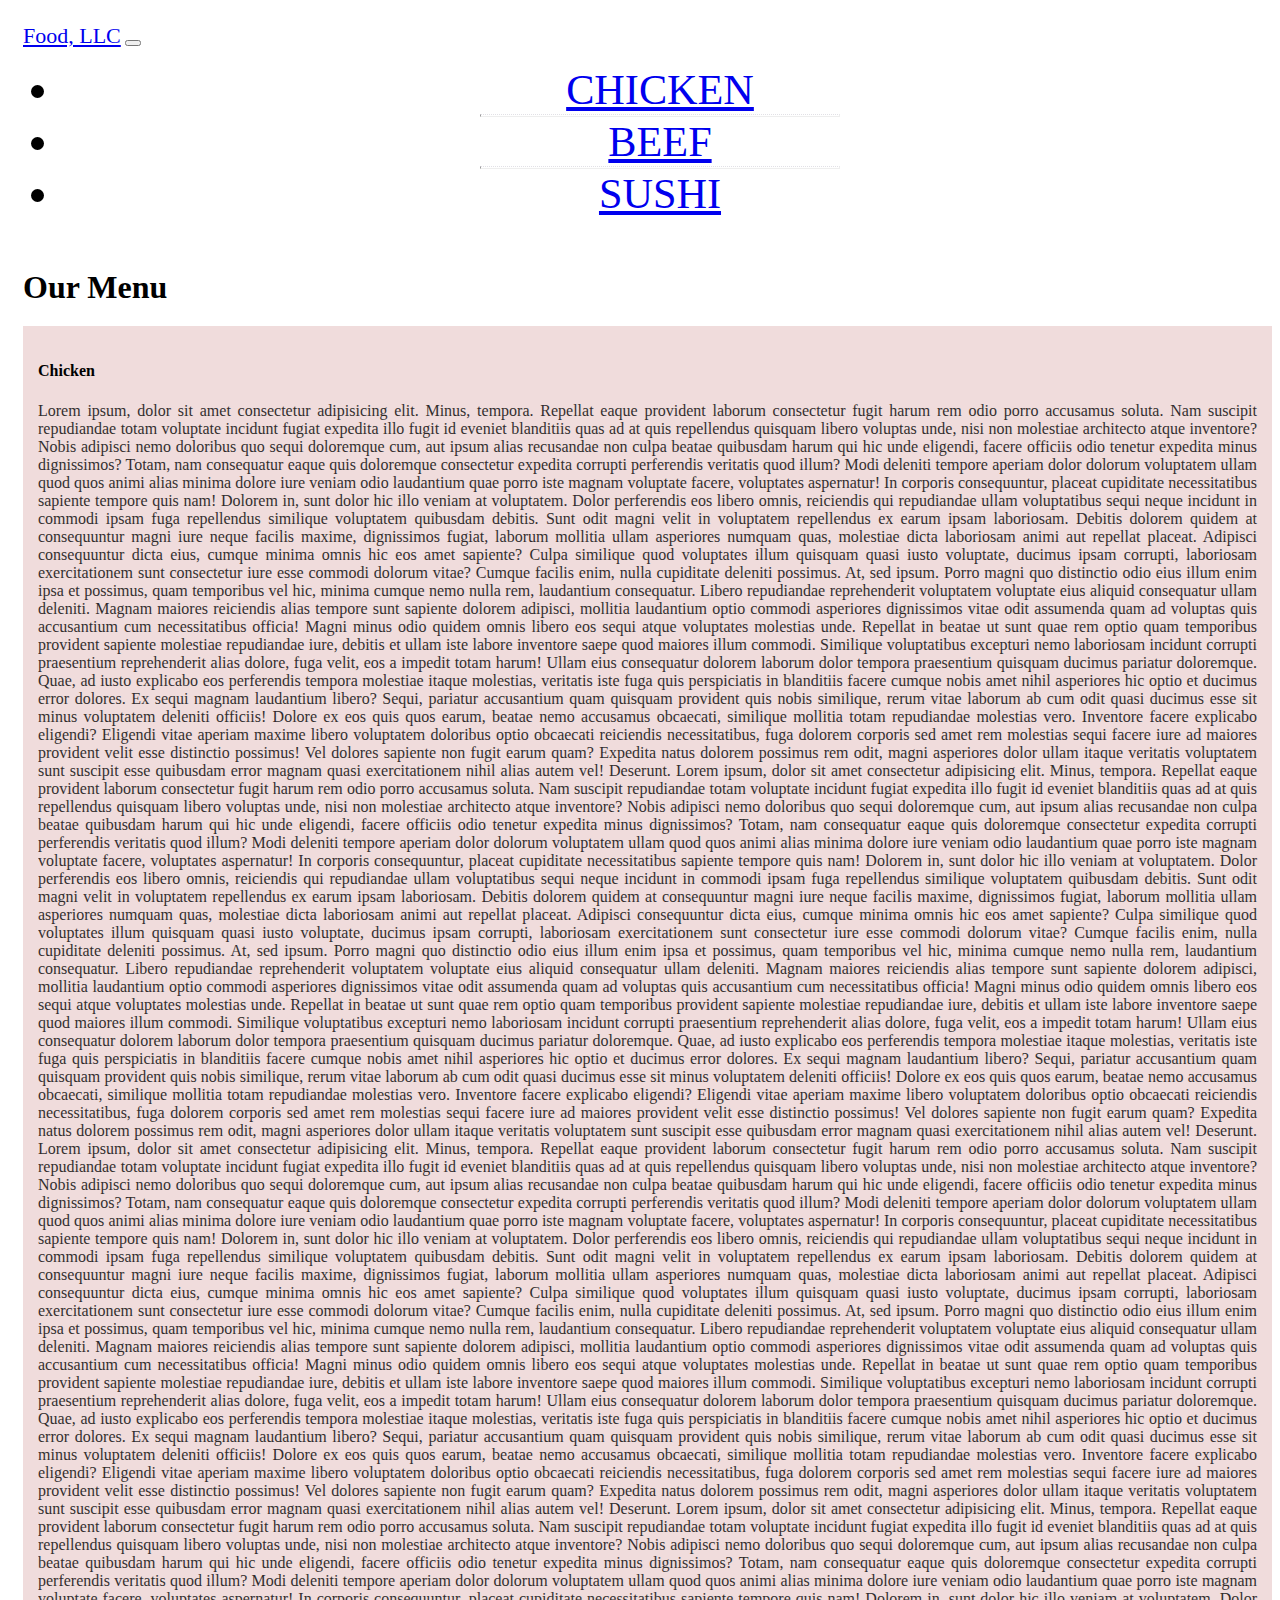
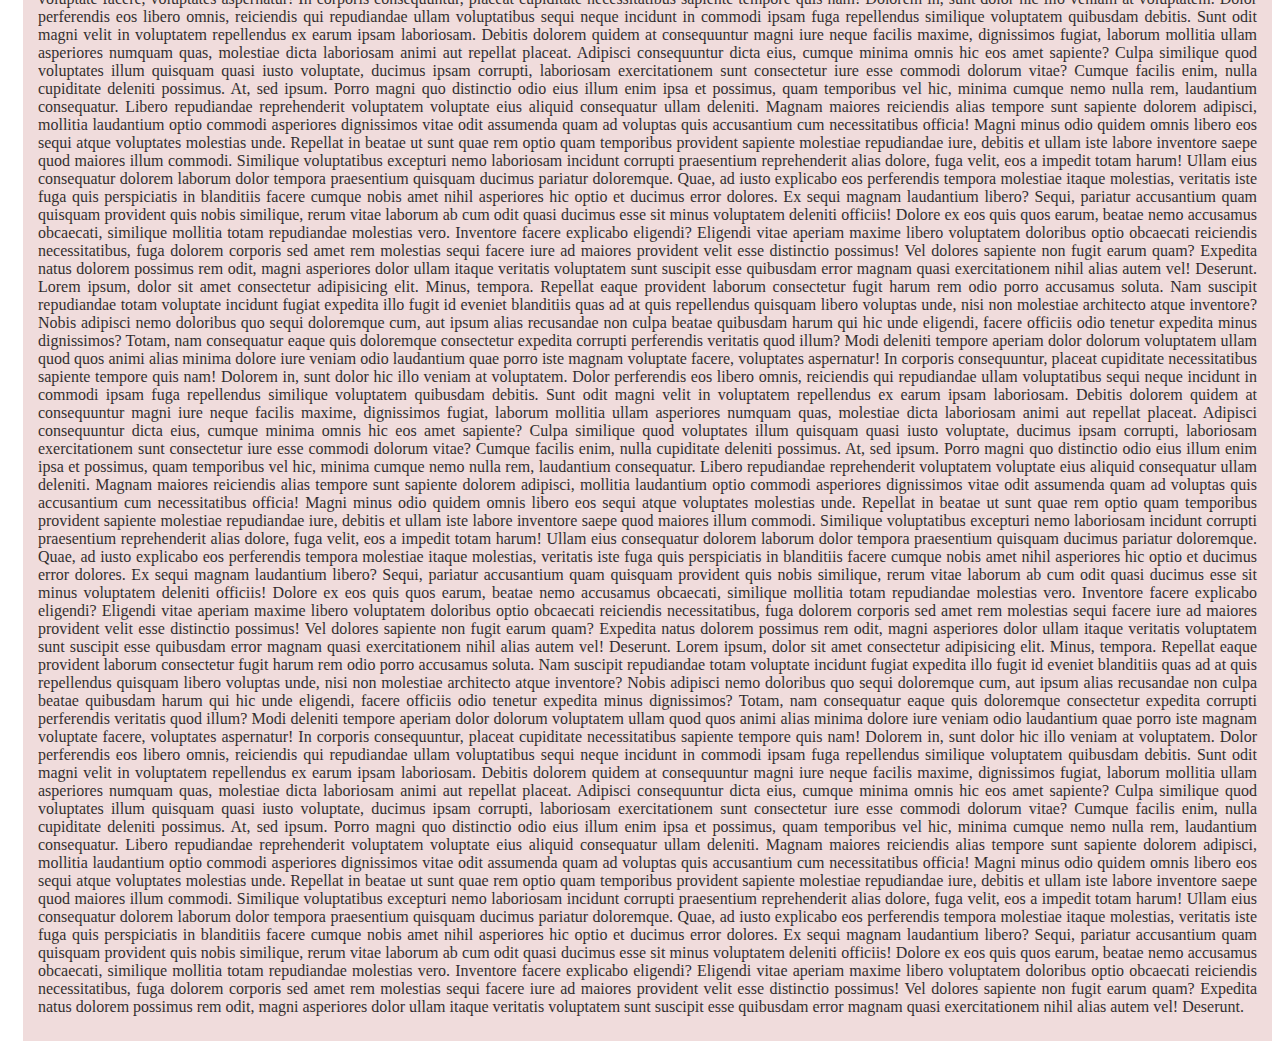
==== mod3_solution/index.html @ 71af1ee8 "module3" ====
<!DOCTYPE html>
<html lang="en">

<head>
    <meta charset="UTF-8">
    <meta name="viewport" content="width=device-width, initial-scale=1.0">
    <meta http-equiv="X-UA-Compatible" content="ie=edge">
    <link rel="stylesheet" href="/css/bootstrap.min.css" />
    <link rel="stylesheet" href="css/style.css">
    <title>Assignment Solution for Module 3</title>
</head>

<body>
    <nav class="navbar navbar-expand-sm navbar-dark bg-danger ">
        <div class="container-fluid cont">
            <a class="navbar-brand" href="#" id="brand_name">Food, LLC</a>
            <button class="navbar-toggler" type="button" data-toggle="collapse" data-target="#belgi">
                <span class="navbar-toggler-icon"></span>
            </button>

            <div class="collapse navbar-collapse  d-md-none   	" id="belgi">
                <div class="d-sm-none">
                    <ul class="navbar-nav mr-auto ">

                        <li class="nav-item active d-flex justify-content-center">
                            <a class="nav-link" href="#"> Chicken </a>
                        </li>
                        <hr class="chiziq" />
                        <li class="nav-item active d-flex justify-content-center ">
                            <a class="nav-link" href="#"> Beef </a>
                        </li>
                        <hr class="chiziq" />
                        <li class="nav-item active d-flex justify-content-center ">
                            <a class="nav-link" href="#"> Sushi </a>
                        </li>

                    </ul>
                </div>
            </div>
        </div>
        <!--container-end -->
    </nav>

    <section class="col-sm-12">
        <div class="container-fluid">
            <h1 class="text-center" id="Menu">Our Menu</h1>

            <div class="asos">
                <h4 class="text-center" id="main_text_header">Chicken</h4>
                <p id="main_text"> Lorem ipsum, dolor sit amet consectetur adipisicing elit. Minus, tempora. Repellat
                    eaque
                    provident laborum
                    consectetur fugit harum rem odio porro accusamus soluta. Nam suscipit repudiandae totam voluptate
                    incidunt
                    fugiat expedita illo fugit id eveniet blanditiis quas ad at quis repellendus quisquam libero
                    voluptas
                    unde,
                    nisi non molestiae architecto atque inventore? Nobis adipisci nemo doloribus quo sequi doloremque
                    cum,
                    aut
                    ipsum alias recusandae non culpa beatae quibusdam harum qui hic unde eligendi, facere officiis odio
                    tenetur
                    expedita minus dignissimos? Totam, nam consequatur eaque quis doloremque consectetur expedita
                    corrupti
                    perferendis veritatis quod illum? Modi deleniti tempore aperiam dolor dolorum voluptatem ullam quod
                    quos
                    animi alias minima dolore iure veniam odio laudantium quae porro iste magnam voluptate facere,
                    voluptates
                    aspernatur! In corporis consequuntur, placeat cupiditate necessitatibus sapiente tempore quis nam!
                    Dolorem
                    in, sunt dolor hic illo veniam at voluptatem. Dolor perferendis eos libero omnis, reiciendis qui
                    repudiandae ullam voluptatibus sequi neque incidunt in commodi ipsam fuga repellendus similique
                    voluptatem
                    quibusdam debitis. Sunt odit magni velit in voluptatem repellendus ex earum ipsam laboriosam.
                    Debitis
                    dolorem quidem at consequuntur magni iure neque facilis maxime, dignissimos fugiat, laborum
                    mollitia
                    ullam
                    asperiores numquam quas, molestiae dicta laboriosam animi aut repellat placeat. Adipisci
                    consequuntur
                    dicta
                    eius, cumque minima omnis hic eos amet sapiente? Culpa similique quod voluptates illum quisquam
                    quasi
                    iusto
                    voluptate, ducimus ipsam corrupti, laboriosam exercitationem sunt consectetur iure esse commodi
                    dolorum
                    vitae? Cumque facilis enim, nulla cupiditate deleniti possimus. At, sed ipsum. Porro magni quo
                    distinctio
                    odio eius illum enim ipsa et possimus, quam temporibus vel hic, minima cumque nemo nulla rem,
                    laudantium
                    consequatur. Libero repudiandae reprehenderit voluptatem voluptate eius aliquid consequatur ullam
                    deleniti.
                    Magnam maiores reiciendis alias tempore sunt sapiente dolorem adipisci, mollitia laudantium optio
                    commodi
                    asperiores dignissimos vitae odit assumenda quam ad voluptas quis accusantium cum necessitatibus
                    officia!
                    Magni minus odio quidem omnis libero eos sequi atque voluptates molestias unde. Repellat in beatae
                    ut
                    sunt
                    quae rem optio quam temporibus provident sapiente molestiae repudiandae iure, debitis et ullam iste
                    labore
                    inventore saepe quod maiores illum commodi. Similique voluptatibus excepturi nemo laboriosam
                    incidunt
                    corrupti praesentium reprehenderit alias dolore, fuga velit, eos a impedit totam harum! Ullam eius
                    consequatur dolorem laborum dolor tempora praesentium quisquam ducimus pariatur doloremque. Quae,
                    ad
                    iusto
                    explicabo eos perferendis tempora molestiae itaque molestias, veritatis iste fuga quis perspiciatis
                    in
                    blanditiis facere cumque nobis amet nihil asperiores hic optio et ducimus error dolores. Ex sequi
                    magnam
                    laudantium libero? Sequi, pariatur accusantium quam quisquam provident quis nobis similique, rerum
                    vitae
                    laborum ab cum odit quasi ducimus esse sit minus voluptatem deleniti officiis! Dolore ex eos quis
                    quos
                    earum, beatae nemo accusamus obcaecati, similique mollitia totam repudiandae molestias vero.
                    Inventore
                    facere explicabo eligendi? Eligendi vitae aperiam maxime libero voluptatem doloribus optio
                    obcaecati
                    reiciendis necessitatibus, fuga dolorem corporis sed amet rem molestias sequi facere iure ad
                    maiores
                    provident velit esse distinctio possimus! Vel dolores sapiente non fugit earum quam? Expedita natus
                    dolorem
                    possimus rem odit, magni asperiores dolor ullam itaque veritatis voluptatem sunt suscipit esse
                    quibusdam
                    error magnam quasi exercitationem nihil alias autem vel! Deserunt. Lorem ipsum, dolor sit amet
                    consectetur adipisicing elit. Minus, tempora. Repellat eaque provident laborum
                    consectetur fugit harum rem odio porro accusamus soluta. Nam suscipit repudiandae totam voluptate
                    incidunt
                    fugiat expedita illo fugit id eveniet blanditiis quas ad at quis repellendus quisquam libero
                    voluptas
                    unde,
                    nisi non molestiae architecto atque inventore? Nobis adipisci nemo doloribus quo sequi doloremque
                    cum,
                    aut
                    ipsum alias recusandae non culpa beatae quibusdam harum qui hic unde eligendi, facere officiis odio
                    tenetur
                    expedita minus dignissimos? Totam, nam consequatur eaque quis doloremque consectetur expedita
                    corrupti
                    perferendis veritatis quod illum? Modi deleniti tempore aperiam dolor dolorum voluptatem ullam quod
                    quos
                    animi alias minima dolore iure veniam odio laudantium quae porro iste magnam voluptate facere,
                    voluptates
                    aspernatur! In corporis consequuntur, placeat cupiditate necessitatibus sapiente tempore quis nam!
                    Dolorem
                    in, sunt dolor hic illo veniam at voluptatem. Dolor perferendis eos libero omnis, reiciendis qui
                    repudiandae ullam voluptatibus sequi neque incidunt in commodi ipsam fuga repellendus similique
                    voluptatem
                    quibusdam debitis. Sunt odit magni velit in voluptatem repellendus ex earum ipsam laboriosam.
                    Debitis
                    dolorem quidem at consequuntur magni iure neque facilis maxime, dignissimos fugiat, laborum
                    mollitia
                    ullam
                    asperiores numquam quas, molestiae dicta laboriosam animi aut repellat placeat. Adipisci
                    consequuntur
                    dicta
                    eius, cumque minima omnis hic eos amet sapiente? Culpa similique quod voluptates illum quisquam
                    quasi
                    iusto
                    voluptate, ducimus ipsam corrupti, laboriosam exercitationem sunt consectetur iure esse commodi
                    dolorum
                    vitae? Cumque facilis enim, nulla cupiditate deleniti possimus. At, sed ipsum. Porro magni quo
                    distinctio
                    odio eius illum enim ipsa et possimus, quam temporibus vel hic, minima cumque nemo nulla rem,
                    laudantium
                    consequatur. Libero repudiandae reprehenderit voluptatem voluptate eius aliquid consequatur ullam
                    deleniti.
                    Magnam maiores reiciendis alias tempore sunt sapiente dolorem adipisci, mollitia laudantium optio
                    commodi
                    asperiores dignissimos vitae odit assumenda quam ad voluptas quis accusantium cum necessitatibus
                    officia!
                    Magni minus odio quidem omnis libero eos sequi atque voluptates molestias unde. Repellat in beatae
                    ut
                    sunt
                    quae rem optio quam temporibus provident sapiente molestiae repudiandae iure, debitis et ullam iste
                    labore
                    inventore saepe quod maiores illum commodi. Similique voluptatibus excepturi nemo laboriosam
                    incidunt
                    corrupti praesentium reprehenderit alias dolore, fuga velit, eos a impedit totam harum! Ullam eius
                    consequatur dolorem laborum dolor tempora praesentium quisquam ducimus pariatur doloremque. Quae,
                    ad
                    iusto
                    explicabo eos perferendis tempora molestiae itaque molestias, veritatis iste fuga quis perspiciatis
                    in
                    blanditiis facere cumque nobis amet nihil asperiores hic optio et ducimus error dolores. Ex sequi
                    magnam
                    laudantium libero? Sequi, pariatur accusantium quam quisquam provident quis nobis similique, rerum
                    vitae
                    laborum ab cum odit quasi ducimus esse sit minus voluptatem deleniti officiis! Dolore ex eos quis
                    quos
                    earum, beatae nemo accusamus obcaecati, similique mollitia totam repudiandae molestias vero.
                    Inventore
                    facere explicabo eligendi? Eligendi vitae aperiam maxime libero voluptatem doloribus optio
                    obcaecati
                    reiciendis necessitatibus, fuga dolorem corporis sed amet rem molestias sequi facere iure ad
                    maiores
                    provident velit esse distinctio possimus! Vel dolores sapiente non fugit earum quam? Expedita natus
                    dolorem
                    possimus rem odit, magni asperiores dolor ullam itaque veritatis voluptatem sunt suscipit esse
                    quibusdam
                    error magnam quasi exercitationem nihil alias autem vel! Deserunt. Lorem ipsum, dolor sit amet
                    consectetur adipisicing elit. Minus, tempora. Repellat eaque provident laborum
                    consectetur fugit harum rem odio porro accusamus soluta. Nam suscipit repudiandae totam voluptate
                    incidunt
                    fugiat expedita illo fugit id eveniet blanditiis quas ad at quis repellendus quisquam libero
                    voluptas
                    unde,
                    nisi non molestiae architecto atque inventore? Nobis adipisci nemo doloribus quo sequi doloremque
                    cum,
                    aut
                    ipsum alias recusandae non culpa beatae quibusdam harum qui hic unde eligendi, facere officiis odio
                    tenetur
                    expedita minus dignissimos? Totam, nam consequatur eaque quis doloremque consectetur expedita
                    corrupti
                    perferendis veritatis quod illum? Modi deleniti tempore aperiam dolor dolorum voluptatem ullam quod
                    quos
                    animi alias minima dolore iure veniam odio laudantium quae porro iste magnam voluptate facere,
                    voluptates
                    aspernatur! In corporis consequuntur, placeat cupiditate necessitatibus sapiente tempore quis nam!
                    Dolorem
                    in, sunt dolor hic illo veniam at voluptatem. Dolor perferendis eos libero omnis, reiciendis qui
                    repudiandae ullam voluptatibus sequi neque incidunt in commodi ipsam fuga repellendus similique
                    voluptatem
                    quibusdam debitis. Sunt odit magni velit in voluptatem repellendus ex earum ipsam laboriosam.
                    Debitis
                    dolorem quidem at consequuntur magni iure neque facilis maxime, dignissimos fugiat, laborum
                    mollitia
                    ullam
                    asperiores numquam quas, molestiae dicta laboriosam animi aut repellat placeat. Adipisci
                    consequuntur
                    dicta
                    eius, cumque minima omnis hic eos amet sapiente? Culpa similique quod voluptates illum quisquam
                    quasi
                    iusto
                    voluptate, ducimus ipsam corrupti, laboriosam exercitationem sunt consectetur iure esse commodi
                    dolorum
                    vitae? Cumque facilis enim, nulla cupiditate deleniti possimus. At, sed ipsum. Porro magni quo
                    distinctio
                    odio eius illum enim ipsa et possimus, quam temporibus vel hic, minima cumque nemo nulla rem,
                    laudantium
                    consequatur. Libero repudiandae reprehenderit voluptatem voluptate eius aliquid consequatur ullam
                    deleniti.
                    Magnam maiores reiciendis alias tempore sunt sapiente dolorem adipisci, mollitia laudantium optio
                    commodi
                    asperiores dignissimos vitae odit assumenda quam ad voluptas quis accusantium cum necessitatibus
                    officia!
                    Magni minus odio quidem omnis libero eos sequi atque voluptates molestias unde. Repellat in beatae
                    ut
                    sunt
                    quae rem optio quam temporibus provident sapiente molestiae repudiandae iure, debitis et ullam iste
                    labore
                    inventore saepe quod maiores illum commodi. Similique voluptatibus excepturi nemo laboriosam
                    incidunt
                    corrupti praesentium reprehenderit alias dolore, fuga velit, eos a impedit totam harum! Ullam eius
                    consequatur dolorem laborum dolor tempora praesentium quisquam ducimus pariatur doloremque. Quae,
                    ad
                    iusto
                    explicabo eos perferendis tempora molestiae itaque molestias, veritatis iste fuga quis perspiciatis
                    in
                    blanditiis facere cumque nobis amet nihil asperiores hic optio et ducimus error dolores. Ex sequi
                    magnam
                    laudantium libero? Sequi, pariatur accusantium quam quisquam provident quis nobis similique, rerum
                    vitae
                    laborum ab cum odit quasi ducimus esse sit minus voluptatem deleniti officiis! Dolore ex eos quis
                    quos
                    earum, beatae nemo accusamus obcaecati, similique mollitia totam repudiandae molestias vero.
                    Inventore
                    facere explicabo eligendi? Eligendi vitae aperiam maxime libero voluptatem doloribus optio
                    obcaecati
                    reiciendis necessitatibus, fuga dolorem corporis sed amet rem molestias sequi facere iure ad
                    maiores
                    provident velit esse distinctio possimus! Vel dolores sapiente non fugit earum quam? Expedita natus
                    dolorem
                    possimus rem odit, magni asperiores dolor ullam itaque veritatis voluptatem sunt suscipit esse
                    quibusdam
                    error magnam quasi exercitationem nihil alias autem vel! Deserunt. Lorem ipsum, dolor sit amet
                    consectetur adipisicing elit. Minus, tempora. Repellat eaque provident laborum
                    consectetur fugit harum rem odio porro accusamus soluta. Nam suscipit repudiandae totam voluptate
                    incidunt
                    fugiat expedita illo fugit id eveniet blanditiis quas ad at quis repellendus quisquam libero
                    voluptas
                    unde,
                    nisi non molestiae architecto atque inventore? Nobis adipisci nemo doloribus quo sequi doloremque
                    cum,
                    aut
                    ipsum alias recusandae non culpa beatae quibusdam harum qui hic unde eligendi, facere officiis odio
                    tenetur
                    expedita minus dignissimos? Totam, nam consequatur eaque quis doloremque consectetur expedita
                    corrupti
                    perferendis veritatis quod illum? Modi deleniti tempore aperiam dolor dolorum voluptatem ullam quod
                    quos
                    animi alias minima dolore iure veniam odio laudantium quae porro iste magnam voluptate facere,
                    voluptates
                    aspernatur! In corporis consequuntur, placeat cupiditate necessitatibus sapiente tempore quis nam!
                    Dolorem
                    in, sunt dolor hic illo veniam at voluptatem. Dolor perferendis eos libero omnis, reiciendis qui
                    repudiandae ullam voluptatibus sequi neque incidunt in commodi ipsam fuga repellendus similique
                    voluptatem
                    quibusdam debitis. Sunt odit magni velit in voluptatem repellendus ex earum ipsam laboriosam.
                    Debitis
                    dolorem quidem at consequuntur magni iure neque facilis maxime, dignissimos fugiat, laborum
                    mollitia
                    ullam
                    asperiores numquam quas, molestiae dicta laboriosam animi aut repellat placeat. Adipisci
                    consequuntur
                    dicta
                    eius, cumque minima omnis hic eos amet sapiente? Culpa similique quod voluptates illum quisquam
                    quasi
                    iusto
                    voluptate, ducimus ipsam corrupti, laboriosam exercitationem sunt consectetur iure esse commodi
                    dolorum
                    vitae? Cumque facilis enim, nulla cupiditate deleniti possimus. At, sed ipsum. Porro magni quo
                    distinctio
                    odio eius illum enim ipsa et possimus, quam temporibus vel hic, minima cumque nemo nulla rem,
                    laudantium
                    consequatur. Libero repudiandae reprehenderit voluptatem voluptate eius aliquid consequatur ullam
                    deleniti.
                    Magnam maiores reiciendis alias tempore sunt sapiente dolorem adipisci, mollitia laudantium optio
                    commodi
                    asperiores dignissimos vitae odit assumenda quam ad voluptas quis accusantium cum necessitatibus
                    officia!
                    Magni minus odio quidem omnis libero eos sequi atque voluptates molestias unde. Repellat in beatae
                    ut
                    sunt
                    quae rem optio quam temporibus provident sapiente molestiae repudiandae iure, debitis et ullam iste
                    labore
                    inventore saepe quod maiores illum commodi. Similique voluptatibus excepturi nemo laboriosam
                    incidunt
                    corrupti praesentium reprehenderit alias dolore, fuga velit, eos a impedit totam harum! Ullam eius
                    consequatur dolorem laborum dolor tempora praesentium quisquam ducimus pariatur doloremque. Quae,
                    ad
                    iusto
                    explicabo eos perferendis tempora molestiae itaque molestias, veritatis iste fuga quis perspiciatis
                    in
                    blanditiis facere cumque nobis amet nihil asperiores hic optio et ducimus error dolores. Ex sequi
                    magnam
                    laudantium libero? Sequi, pariatur accusantium quam quisquam provident quis nobis similique, rerum
                    vitae
                    laborum ab cum odit quasi ducimus esse sit minus voluptatem deleniti officiis! Dolore ex eos quis
                    quos
                    earum, beatae nemo accusamus obcaecati, similique mollitia totam repudiandae molestias vero.
                    Inventore
                    facere explicabo eligendi? Eligendi vitae aperiam maxime libero voluptatem doloribus optio
                    obcaecati
                    reiciendis necessitatibus, fuga dolorem corporis sed amet rem molestias sequi facere iure ad
                    maiores
                    provident velit esse distinctio possimus! Vel dolores sapiente non fugit earum quam? Expedita natus
                    dolorem
                    possimus rem odit, magni asperiores dolor ullam itaque veritatis voluptatem sunt suscipit esse
                    quibusdam
                    error magnam quasi exercitationem nihil alias autem vel! Deserunt. Lorem ipsum, dolor sit amet
                    consectetur adipisicing elit. Minus, tempora. Repellat eaque provident laborum
                    consectetur fugit harum rem odio porro accusamus soluta. Nam suscipit repudiandae totam voluptate
                    incidunt
                    fugiat expedita illo fugit id eveniet blanditiis quas ad at quis repellendus quisquam libero
                    voluptas
                    unde,
                    nisi non molestiae architecto atque inventore? Nobis adipisci nemo doloribus quo sequi doloremque
                    cum,
                    aut
                    ipsum alias recusandae non culpa beatae quibusdam harum qui hic unde eligendi, facere officiis odio
                    tenetur
                    expedita minus dignissimos? Totam, nam consequatur eaque quis doloremque consectetur expedita
                    corrupti
                    perferendis veritatis quod illum? Modi deleniti tempore aperiam dolor dolorum voluptatem ullam quod
                    quos
                    animi alias minima dolore iure veniam odio laudantium quae porro iste magnam voluptate facere,
                    voluptates
                    aspernatur! In corporis consequuntur, placeat cupiditate necessitatibus sapiente tempore quis nam!
                    Dolorem
                    in, sunt dolor hic illo veniam at voluptatem. Dolor perferendis eos libero omnis, reiciendis qui
                    repudiandae ullam voluptatibus sequi neque incidunt in commodi ipsam fuga repellendus similique
                    voluptatem
                    quibusdam debitis. Sunt odit magni velit in voluptatem repellendus ex earum ipsam laboriosam.
                    Debitis
                    dolorem quidem at consequuntur magni iure neque facilis maxime, dignissimos fugiat, laborum
                    mollitia
                    ullam
                    asperiores numquam quas, molestiae dicta laboriosam animi aut repellat placeat. Adipisci
                    consequuntur
                    dicta
                    eius, cumque minima omnis hic eos amet sapiente? Culpa similique quod voluptates illum quisquam
                    quasi
                    iusto
                    voluptate, ducimus ipsam corrupti, laboriosam exercitationem sunt consectetur iure esse commodi
                    dolorum
                    vitae? Cumque facilis enim, nulla cupiditate deleniti possimus. At, sed ipsum. Porro magni quo
                    distinctio
                    odio eius illum enim ipsa et possimus, quam temporibus vel hic, minima cumque nemo nulla rem,
                    laudantium
                    consequatur. Libero repudiandae reprehenderit voluptatem voluptate eius aliquid consequatur ullam
                    deleniti.
                    Magnam maiores reiciendis alias tempore sunt sapiente dolorem adipisci, mollitia laudantium optio
                    commodi
                    asperiores dignissimos vitae odit assumenda quam ad voluptas quis accusantium cum necessitatibus
                    officia!
                    Magni minus odio quidem omnis libero eos sequi atque voluptates molestias unde. Repellat in beatae
                    ut
                    sunt
                    quae rem optio quam temporibus provident sapiente molestiae repudiandae iure, debitis et ullam iste
                    labore
                    inventore saepe quod maiores illum commodi. Similique voluptatibus excepturi nemo laboriosam
                    incidunt
                    corrupti praesentium reprehenderit alias dolore, fuga velit, eos a impedit totam harum! Ullam eius
                    consequatur dolorem laborum dolor tempora praesentium quisquam ducimus pariatur doloremque. Quae,
                    ad
                    iusto
                    explicabo eos perferendis tempora molestiae itaque molestias, veritatis iste fuga quis perspiciatis
                    in
                    blanditiis facere cumque nobis amet nihil asperiores hic optio et ducimus error dolores. Ex sequi
                    magnam
                    laudantium libero? Sequi, pariatur accusantium quam quisquam provident quis nobis similique, rerum
                    vitae
                    laborum ab cum odit quasi ducimus esse sit minus voluptatem deleniti officiis! Dolore ex eos quis
                    quos
                    earum, beatae nemo accusamus obcaecati, similique mollitia totam repudiandae molestias vero.
                    Inventore
                    facere explicabo eligendi? Eligendi vitae aperiam maxime libero voluptatem doloribus optio
                    obcaecati
                    reiciendis necessitatibus, fuga dolorem corporis sed amet rem molestias sequi facere iure ad
                    maiores
                    provident velit esse distinctio possimus! Vel dolores sapiente non fugit earum quam? Expedita natus
                    dolorem
                    possimus rem odit, magni asperiores dolor ullam itaque veritatis voluptatem sunt suscipit esse
                    quibusdam
                    error magnam quasi exercitationem nihil alias autem vel! Deserunt. Lorem ipsum, dolor sit amet
                    consectetur adipisicing elit. Minus, tempora. Repellat eaque provident laborum
                    consectetur fugit harum rem odio porro accusamus soluta. Nam suscipit repudiandae totam voluptate
                    incidunt
                    fugiat expedita illo fugit id eveniet blanditiis quas ad at quis repellendus quisquam libero
                    voluptas
                    unde,
                    nisi non molestiae architecto atque inventore? Nobis adipisci nemo doloribus quo sequi doloremque
                    cum,
                    aut
                    ipsum alias recusandae non culpa beatae quibusdam harum qui hic unde eligendi, facere officiis odio
                    tenetur
                    expedita minus dignissimos? Totam, nam consequatur eaque quis doloremque consectetur expedita
                    corrupti
                    perferendis veritatis quod illum? Modi deleniti tempore aperiam dolor dolorum voluptatem ullam quod
                    quos
                    animi alias minima dolore iure veniam odio laudantium quae porro iste magnam voluptate facere,
                    voluptates
                    aspernatur! In corporis consequuntur, placeat cupiditate necessitatibus sapiente tempore quis nam!
                    Dolorem
                    in, sunt dolor hic illo veniam at voluptatem. Dolor perferendis eos libero omnis, reiciendis qui
                    repudiandae ullam voluptatibus sequi neque incidunt in commodi ipsam fuga repellendus similique
                    voluptatem
                    quibusdam debitis. Sunt odit magni velit in voluptatem repellendus ex earum ipsam laboriosam.
                    Debitis
                    dolorem quidem at consequuntur magni iure neque facilis maxime, dignissimos fugiat, laborum
                    mollitia
                    ullam
                    asperiores numquam quas, molestiae dicta laboriosam animi aut repellat placeat. Adipisci
                    consequuntur
                    dicta
                    eius, cumque minima omnis hic eos amet sapiente? Culpa similique quod voluptates illum quisquam
                    quasi
                    iusto
                    voluptate, ducimus ipsam corrupti, laboriosam exercitationem sunt consectetur iure esse commodi
                    dolorum
                    vitae? Cumque facilis enim, nulla cupiditate deleniti possimus. At, sed ipsum. Porro magni quo
                    distinctio
                    odio eius illum enim ipsa et possimus, quam temporibus vel hic, minima cumque nemo nulla rem,
                    laudantium
                    consequatur. Libero repudiandae reprehenderit voluptatem voluptate eius aliquid consequatur ullam
                    deleniti.
                    Magnam maiores reiciendis alias tempore sunt sapiente dolorem adipisci, mollitia laudantium optio
                    commodi
                    asperiores dignissimos vitae odit assumenda quam ad voluptas quis accusantium cum necessitatibus
                    officia!
                    Magni minus odio quidem omnis libero eos sequi atque voluptates molestias unde. Repellat in beatae
                    ut
                    sunt
                    quae rem optio quam temporibus provident sapiente molestiae repudiandae iure, debitis et ullam iste
                    labore
                    inventore saepe quod maiores illum commodi. Similique voluptatibus excepturi nemo laboriosam
                    incidunt
                    corrupti praesentium reprehenderit alias dolore, fuga velit, eos a impedit totam harum! Ullam eius
                    consequatur dolorem laborum dolor tempora praesentium quisquam ducimus pariatur doloremque. Quae,
                    ad
                    iusto
                    explicabo eos perferendis tempora molestiae itaque molestias, veritatis iste fuga quis perspiciatis
                    in
                    blanditiis facere cumque nobis amet nihil asperiores hic optio et ducimus error dolores. Ex sequi
                    magnam
                    laudantium libero? Sequi, pariatur accusantium quam quisquam provident quis nobis similique, rerum
                    vitae
                    laborum ab cum odit quasi ducimus esse sit minus voluptatem deleniti officiis! Dolore ex eos quis
                    quos
                    earum, beatae nemo accusamus obcaecati, similique mollitia totam repudiandae molestias vero.
                    Inventore
                    facere explicabo eligendi? Eligendi vitae aperiam maxime libero voluptatem doloribus optio
                    obcaecati
                    reiciendis necessitatibus, fuga dolorem corporis sed amet rem molestias sequi facere iure ad
                    maiores
                    provident velit esse distinctio possimus! Vel dolores sapiente non fugit earum quam? Expedita natus
                    dolorem
                    possimus rem odit, magni asperiores dolor ullam itaque veritatis voluptatem sunt suscipit esse
                    quibusdam
                    error magnam quasi exercitationem nihil alias autem vel! Deserunt.</p>
            </div>
        </div>
    </section>












    <script src="/js/jquery-3.3.1.slim.min.js"></script>
    <script src="/js/popper.min.js"></script>
    <script src="/js/bootstrap.min.js"></script>
</body>

</html>
---- mod3_solution/css/style.css ----
hr {

    border-top: 1px dotted rgb(226, 225, 230);
    border-width: 1.5px;
    width: 30%;
    height: 1px;
    margin: 0 auto;
}

.container-fluid {
    padding-left: 15px;
}

#brand_name {
    font-size: 22px;

}

.cont {
    padding: 15px;
}

.nav-item {
    text-transform: uppercase;
    text-align: center;
    font-size: 3.3vw;


}

#main_text_header {}

.asos {
    text-align: justify;
    background-color: rgb(240, 220, 220);
    padding: 15px;
}

.asos p {
    margin: 10px 0;
    opacity: 0.8;
}

#Menu {
    margin: 20px 0;
}
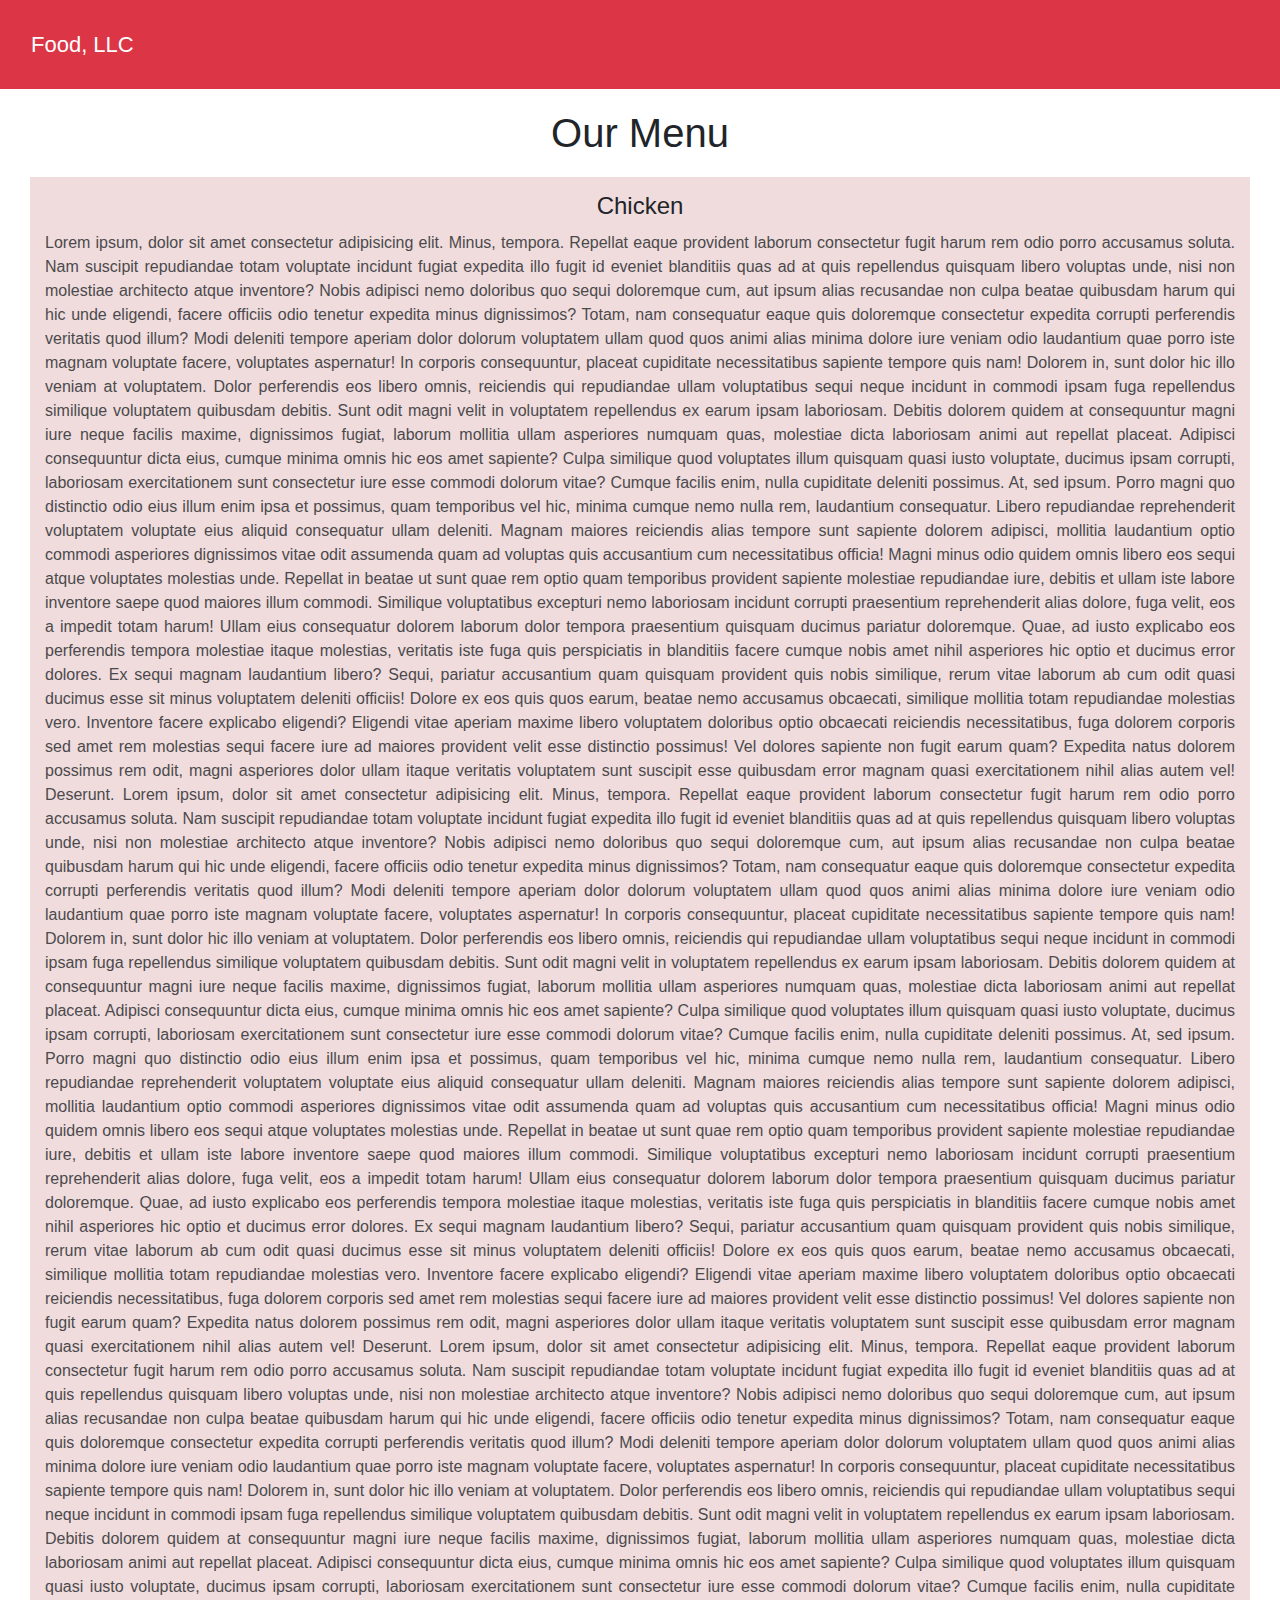
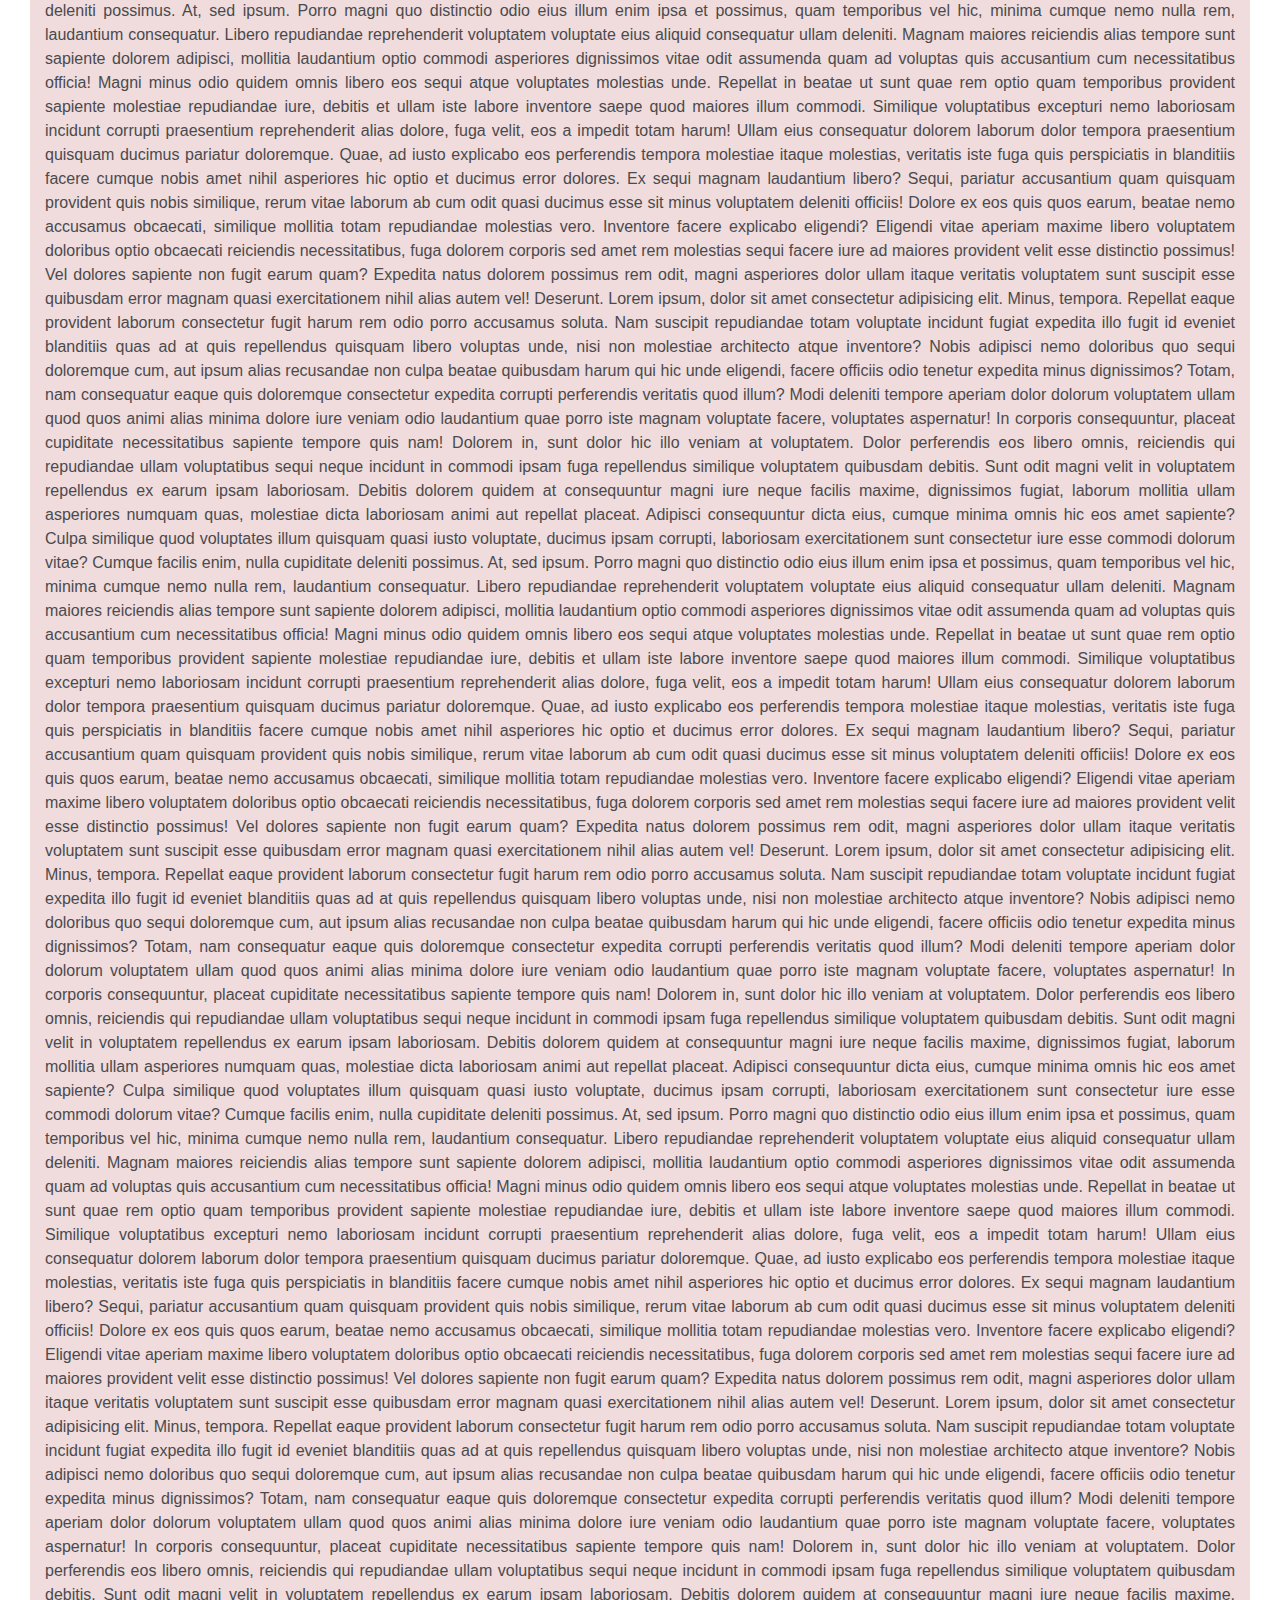
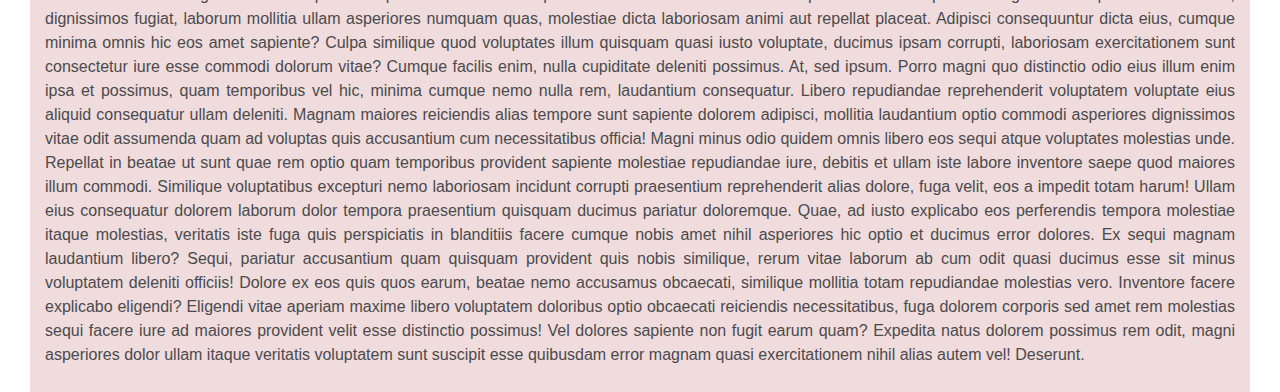
==== commit cfbbd975: "module3" ====
--- a/mod3_solution/index.html
+++ b/mod3_solution/index.html
@@ -5,7 +5,7 @@
     <meta charset="UTF-8">
     <meta name="viewport" content="width=device-width, initial-scale=1.0">
     <meta http-equiv="X-UA-Compatible" content="ie=edge">
-    <link rel="stylesheet" href="/css/bootstrap.min.css" />
+    <link rel="stylesheet" href="css/bootstrap.min.css" />
     <link rel="stylesheet" href="css/style.css">
     <title>Assignment Solution for Module 3</title>
 </head>
